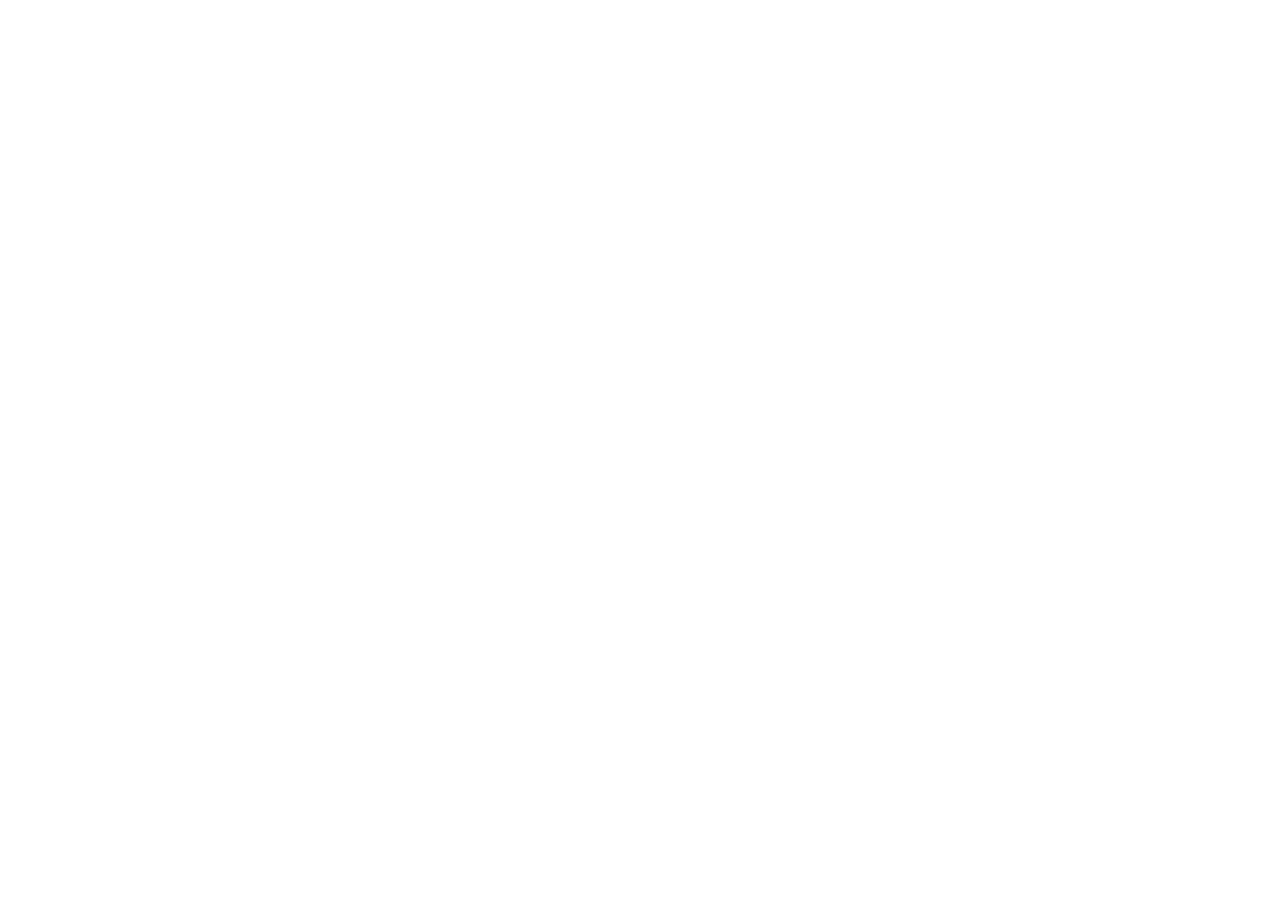
==== spark_flutter/web/index.html @ 824b9e13 "Initial Spark app codebase (Flutter + Spring Boot)" ====
<!DOCTYPE html>
<html>
<head>
  <!--
    If you are serving your web app in a path other than the root, change the
    href value below to reflect the base path you are serving from.

    The path provided below has to start and end with a slash "/" in order for
    it to work correctly.

    For more details:
    * https://developer.mozilla.org/en-US/docs/Web/HTML/Element/base

    This is a placeholder for base href that will be replaced by the value of
    the `--base-href` argument provided to `flutter build`.
  -->
  <base href="$FLUTTER_BASE_HREF">

  <meta charset="UTF-8">
  <meta content="IE=Edge" http-equiv="X-UA-Compatible">
  <meta name="description" content="A new Flutter project.">

  <!-- iOS meta tags & icons -->
  <meta name="mobile-web-app-capable" content="yes">
  <meta name="apple-mobile-web-app-status-bar-style" content="black">
  <meta name="apple-mobile-web-app-title" content="spark_flutter">
  <link rel="apple-touch-icon" href="icons/Icon-192.png">

  <!-- Favicon -->
  <link rel="icon" type="image/png" href="favicon.png"/>

  <title>spark_flutter</title>
  <link rel="manifest" href="manifest.json">
</head>
<body>
  <!--
    You can customize the "flutter_bootstrap.js" script.
    This is useful to provide a custom configuration to the Flutter loader
    or to give the user feedback during the initialization process.

    For more details:
    * https://docs.flutter.dev/platform-integration/web/initialization
  -->
  <script src="flutter_bootstrap.js" async></script>
</body>
</html>
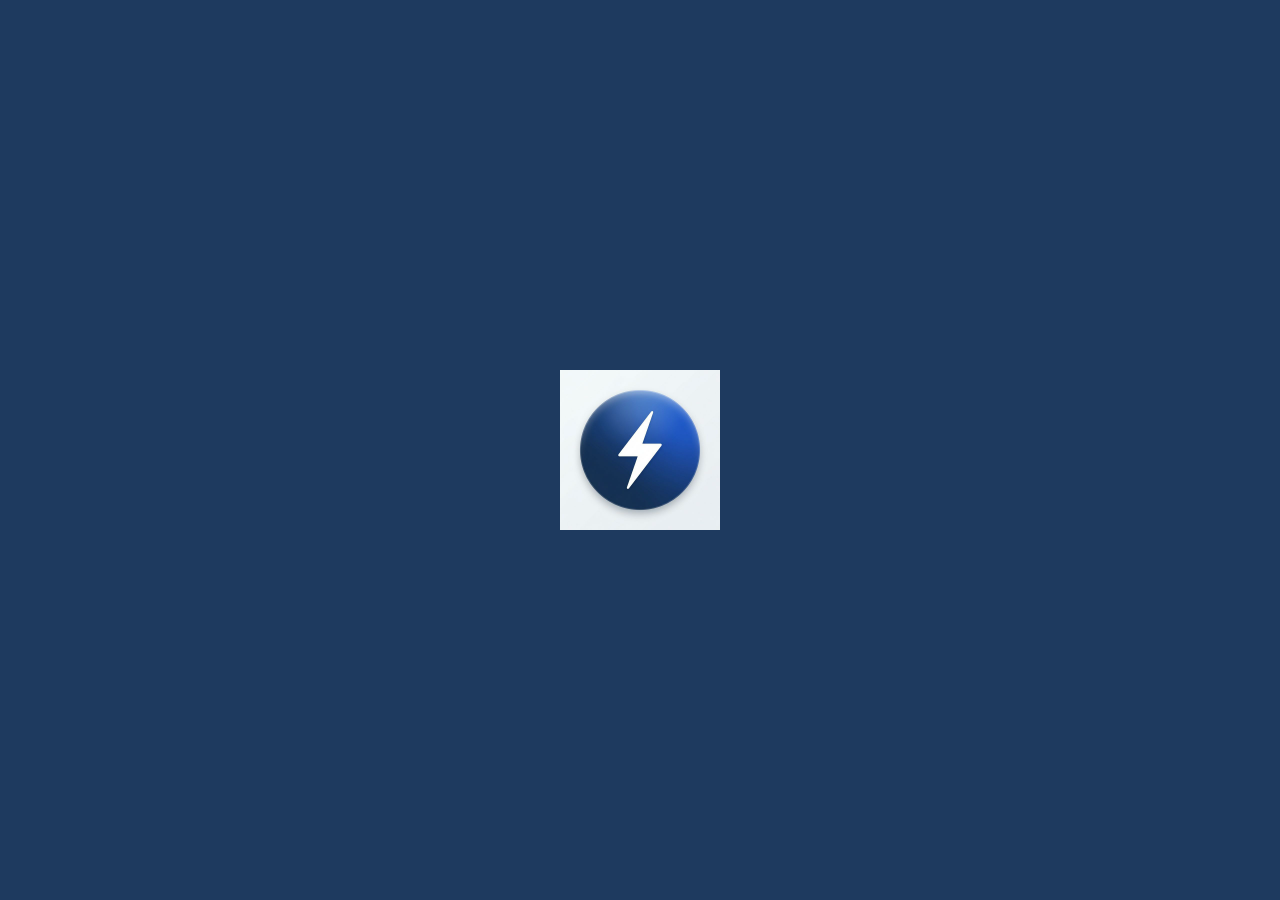
==== commit e7aea321: "feat: Restore Spark Branding, Add Firebase Auth, Fix Layout Bug, and Add Landing Page" ====
--- a/spark_flutter/web/index.html
+++ b/spark_flutter/web/index.html
@@ -1,6 +1,4 @@
-<!DOCTYPE html>
-<html>
-<head>
+<!DOCTYPE html><html><head>
   <!--
     If you are serving your web app in a path other than the root, change the
     href value below to reflect the base path you are serving from.
@@ -27,12 +25,83 @@
   <link rel="apple-touch-icon" href="icons/Icon-192.png">
 
   <!-- Favicon -->
-  <link rel="icon" type="image/png" href="favicon.png"/>
+  <link rel="icon" type="image/png" href="favicon.png">
 
   <title>spark_flutter</title>
   <link rel="manifest" href="manifest.json">
+  <style id="splash-screen-style">
+    html {
+      height: 100%
+    }
+
+    body {
+      margin: 0;
+      min-height: 100%;
+      background-color: #1E3A5F;
+          background-size: 100% 100%;
+    }
+
+    .center {
+      margin: 0;
+      position: absolute;
+      top: 50%;
+      left: 50%;
+      -ms-transform: translate(-50%, -50%);
+      transform: translate(-50%, -50%);
+    }
+
+    .contain {
+      display:block;
+      width:100%; height:100%;
+      object-fit: contain;
+    }
+
+    .stretch {
+      display:block;
+      width:100%; height:100%;
+    }
+
+    .cover {
+      display:block;
+      width:100%; height:100%;
+      object-fit: cover;
+    }
+
+    .bottom {
+      position: absolute;
+      bottom: 0;
+      left: 50%;
+      -ms-transform: translate(-50%, 0);
+      transform: translate(-50%, 0);
+    }
+
+    .bottomLeft {
+      position: absolute;
+      bottom: 0;
+      left: 0;
+    }
+
+    .bottomRight {
+      position: absolute;
+      bottom: 0;
+      right: 0;
+    }
+  </style>
+  <script id="splash-screen-script">
+    function removeSplashFromWeb() {
+      document.getElementById("splash")?.remove();
+      document.getElementById("splash-branding")?.remove();
+      document.body.style.background = "transparent";
+    }
+  </script>
+  <meta content="width=device-width, initial-scale=1.0, maximum-scale=1.0, user-scalable=no" name="viewport">
 </head>
 <body>
+  <picture id="splash">
+      <source srcset="splash/img/light-1x.png 1x, splash/img/light-2x.png 2x, splash/img/light-3x.png 3x, splash/img/light-4x.png 4x" media="(prefers-color-scheme: light)">
+      <source srcset="splash/img/dark-1x.png 1x, splash/img/dark-2x.png 2x, splash/img/dark-3x.png 3x, splash/img/dark-4x.png 4x" media="(prefers-color-scheme: dark)">
+      <img class="center" aria-hidden="true" src="splash/img/light-1x.png" alt="">
+  </picture>
   <!--
     You can customize the "flutter_bootstrap.js" script.
     This is useful to provide a custom configuration to the Flutter loader
@@ -41,6 +110,7 @@
     For more details:
     * https://docs.flutter.dev/platform-integration/web/initialization
   -->
-  <script src="flutter_bootstrap.js" async></script>
-</body>
-</html>
+  <script src="flutter_bootstrap.js" async=""></script>
+
+
+</body></html>
